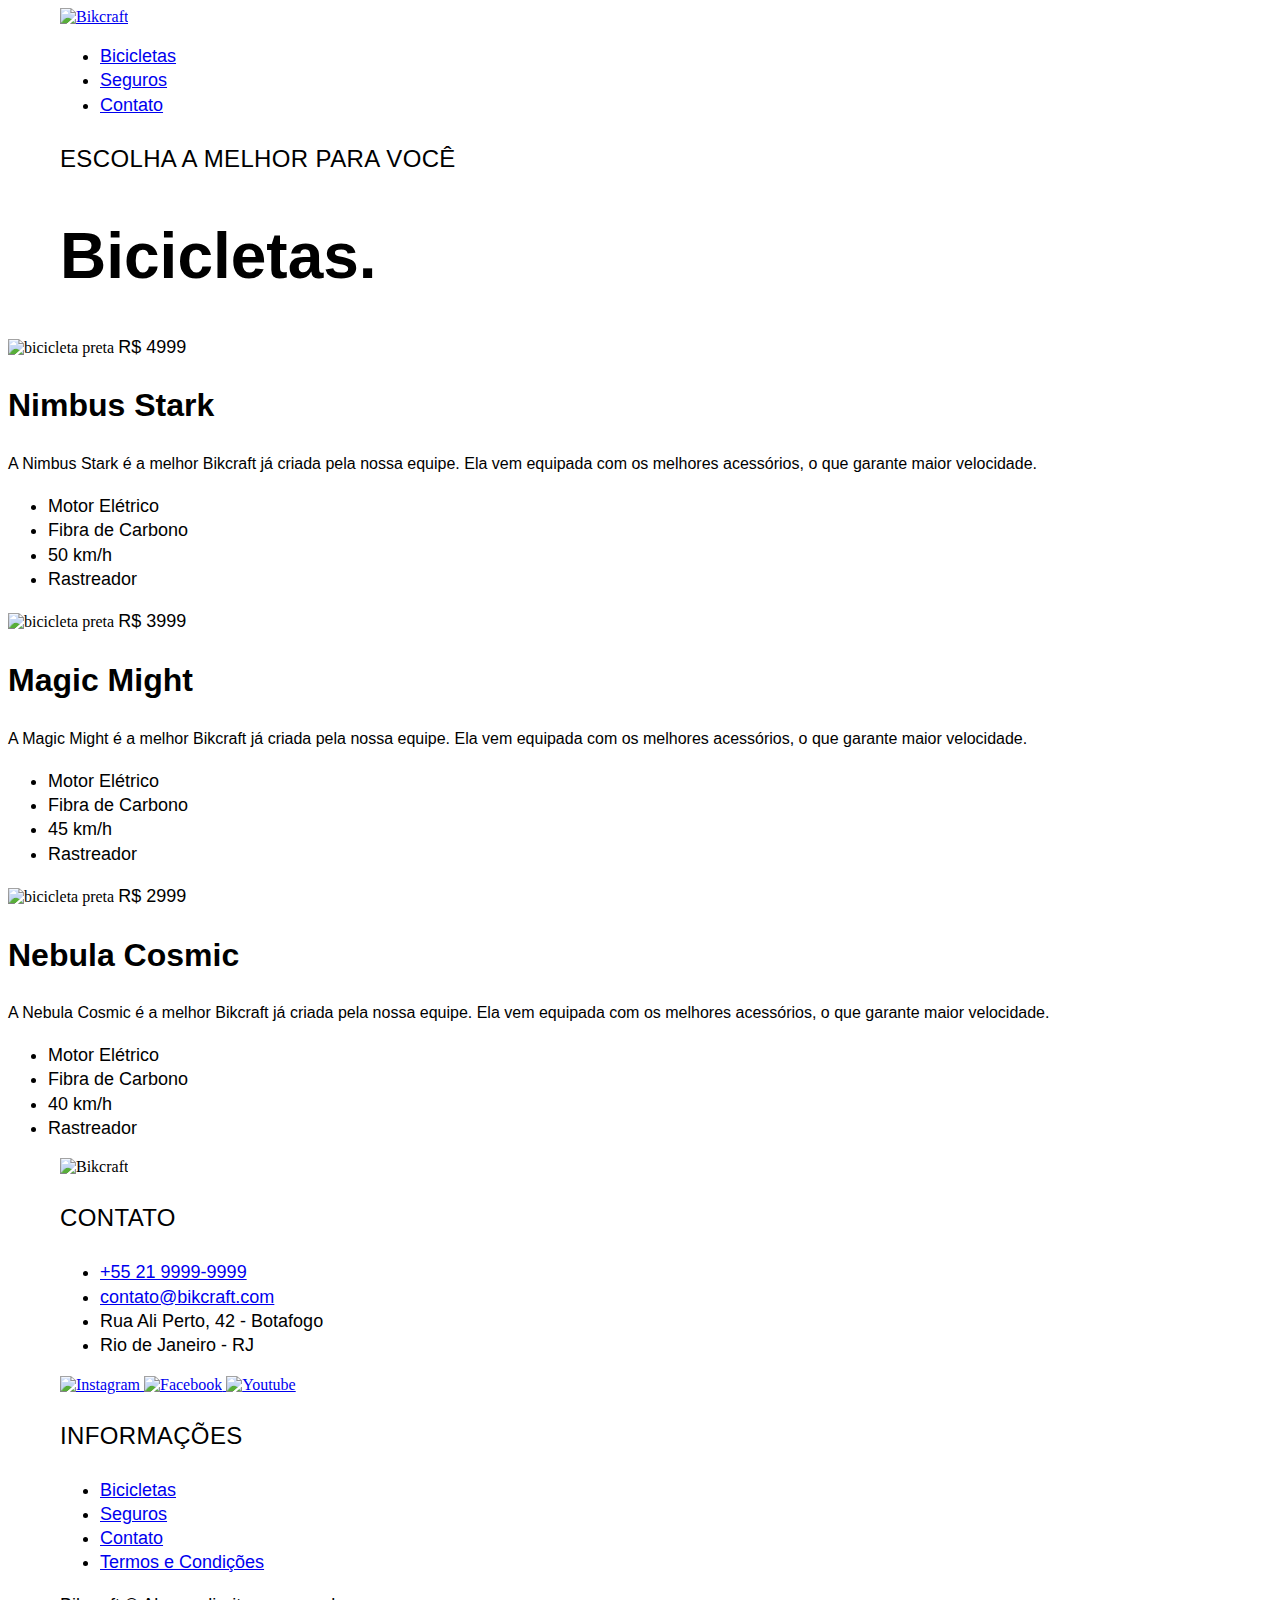
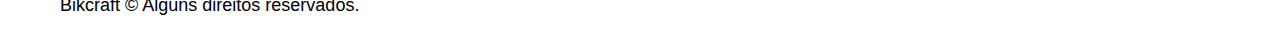
==== bicicletas.html @ 08a4503b "html: bike page" ====
<!DOCTYPE html>
<html lang="pt-br">
  <head>
    <meta charset="UTF-8" />
    <meta name="viewport" content="width=device-width, initial-scale=1.0" />

    <title>Bicicletas | Bikcraft</title>
    <meta name="description" content="Termos e condições." />

    <link rel="stylesheet" href="./assets/css/style.css" />
  </head>

  <body id="bicicletas">
    <header class="header-bg">
      <div class="header container">
        <a href="./">
          <img src="./assets/img/bikcraft.svg" alt="Bikcraft" />
        </a>

        <nav aria-label="primaria">
          <ul class="header-menu font-1-m cor-0">
            <li><a href="./bicicletas.html">Bicicletas</a></li>
            <li><a href="./seguros.html">Seguros</a></li>
            <li><a href="./contato.html">Contato</a></li>
          </ul>
        </nav>
      </div>
    </header>

    <main>
      <div class="titulo-bg">
        <div class="titulo container">
          <p class="font-2-l-b cor-5">Escolha a melhor para você</p>
          <h1 class="font-1-xxl cor-11">
            Bicicletas<span class="cor-p1">.</span>
          </h1>
        </div>
      </div>

      <div class="bicicletas-bg">
        <div class="conteiner bicicletas">
          <div class="bicicletas-imagem">
            <img
              src="./assets/img/bicicletas/nimbus.jpg"
              alt="bicicleta preta"
            />
            <span class="font-2-m cor-0">R$ 4999</span>
          </div>

          <div class="bicicletas-conteudo">
            <h2 class="font-1-xl">Nimbus Stark</h2>
            <p class="font-2-s cor-8">
              A Nimbus Stark é a melhor Bikcraft já criada pela nossa equipe.
              Ela vem equipada com os melhores acessórios, o que garante maior
              velocidade.
            </p>
            <ul class="font-1-m cor-8">
              <li>
                <img src="./assets/img/icones/eletrica.svg" alt="" />Motor
                Elétrico
              </li>

              <li>
                <img src="./assets/img/icones/carbono.svg" alt="" />Fibra de
                Carbono
              </li>

              <li>
                <img src="./assets/img/icones/velocidade.svg" alt="" />50 km/h
              </li>

              <li>
                <img
                  src="./assets/img/icones/rastreador.svg"
                  alt=""
                />Rastreador
              </li>
            </ul>
          </div>
        </div>
      </div>

      <div class="bicicletas-bg">
        <div class="conteiner bicicletas">
          <div class="bicicletas-imagem">
            <img
              src="./assets/img/bicicletas/magic.jpg"
              alt="bicicleta preta"
            />
            <span class="font-2-m cor-0">R$ 3999</span>
          </div>

          <div class="bicicletas-conteudo">
            <h2 class="font-1-xl cor-0">Magic Might</h2>
            <p class="font-2-s cor-5">
              A Magic Might é a melhor Bikcraft já criada pela nossa equipe. Ela
              vem equipada com os melhores acessórios, o que garante maior
              velocidade.
            </p>
            <ul class="font-1-m cor-5">
              <li>
                <img src="./assets/img/icones/eletrica.svg" alt="" />Motor
                Elétrico
              </li>

              <li>
                <img src="./assets/img/icones/carbono.svg" alt="" />Fibra de
                Carbono
              </li>

              <li>
                <img src="./assets/img/icones/velocidade.svg" alt="" />45 km/h
              </li>

              <li>
                <img
                  src="./assets/img/icones/rastreador.svg"
                  alt=""
                />Rastreador
              </li>
            </ul>
          </div>
        </div>
      </div>

      <div class="bicicletas-bg">
        <div class="conteiner bicicletas">
          <div class="bicicletas-imagem">
            <img
              src="./assets/img/bicicletas/nebula.jpg"
              alt="bicicleta preta"
            />
            <span class="font-2-m cor-0">R$ 2999</span>
          </div>

          <div class="bicicletas-conteudo">
            <h2 class="font-1-xl">Nebula Cosmic</h2>
            <p class="font-2-s cor-8">
              A Nebula Cosmic é a melhor Bikcraft já criada pela nossa equipe.
              Ela vem equipada com os melhores acessórios, o que garante maior
              velocidade.
            </p>
            <ul class="font-1-m cor-8">
              <li>
                <img src="./assets/img/icones/eletrica.svg" alt="" />Motor
                Elétrico
              </li>

              <li>
                <img src="./assets/img/icones/carbono.svg" alt="" />Fibra de
                Carbono
              </li>

              <li>
                <img src="./assets/img/icones/velocidade.svg" alt="" />40 km/h
              </li>

              <li>
                <img
                  src="./assets/img/icones/rastreador.svg"
                  alt=""
                />Rastreador
              </li>
            </ul>
          </div>
        </div>
      </div>
    </main>

    <footer class="footer-bg">
      <div class="footer container">
        <img src="./assets/img/bikcraft.svg" alt="Bikcraft" />
        <div class="footer-contato">
          <h3 class="font-2-l-b cor-0">Contato</h3>
          <ul class="font-2-m cor-5">
            <li><a href="tel:+552199999999">+55 21 9999-9999</a></li>
            <li>
              <a href="mailto:contato@bikcraft.com">contato@bikcraft.com</a>
            </li>
            <li>Rua Ali Perto, 42 - Botafogo</li>
            <li>Rio de Janeiro - RJ</li>
          </ul>
          <div class="footer-redes">
            <a href="./">
              <img src="./assets/img/redes/instagram.svg" alt="Instagram" />
            </a>
            <a href="./">
              <img src="./assets/img/redes/facebook.svg" alt="Facebook" />
            </a>
            <a href="./">
              <img src="./assets/img/redes/youtube.svg" alt="Youtube" />
            </a>
          </div>
        </div>
        <div class="footer-informacoes">
          <h3 class="font-2-l-b cor-0">Informações</h3>
          <nav>
            <ul class="font-1-m cor-5">
              <li><a href="./bicicletas.html">Bicicletas</a></li>
              <li><a href="./seguros.html">Seguros</a></li>
              <li><a href="./contato.html">Contato</a></li>
              <li><a href="./termos.html">Termos e Condições</a></li>
            </ul>
          </nav>
        </div>
        <p class="footer-copy font-2-m cor-6">
          Bikcraft © Alguns direitos reservados.
        </p>
      </div>
    </footer>
  </body>
</html>
---- assets/css/style.css ----
@import "./global/global.css";
@import "./utilities/cores.css";
@import "./utilities/components.css";

/* Utilidades */
@import "./utilities/tipografia.css";

/* Header */
@import "./global/header.css";
@import "./global/footer.css";

/* Home */
@import "./home/intro.css";
@import "./home/tech.css";
@import "./home/parceiros.css";
@import "./home/depoimento.css";

/* Bicicletas */
@import "./bicicletas/bicicletas-lista.css";

/* Seguros */
@import "./seguros/seguros.css";

/* Termos pag */
@import "./termos/termos.css";

/* Bicicleta pag */
@import "./bicicletas/bicicletas.css";
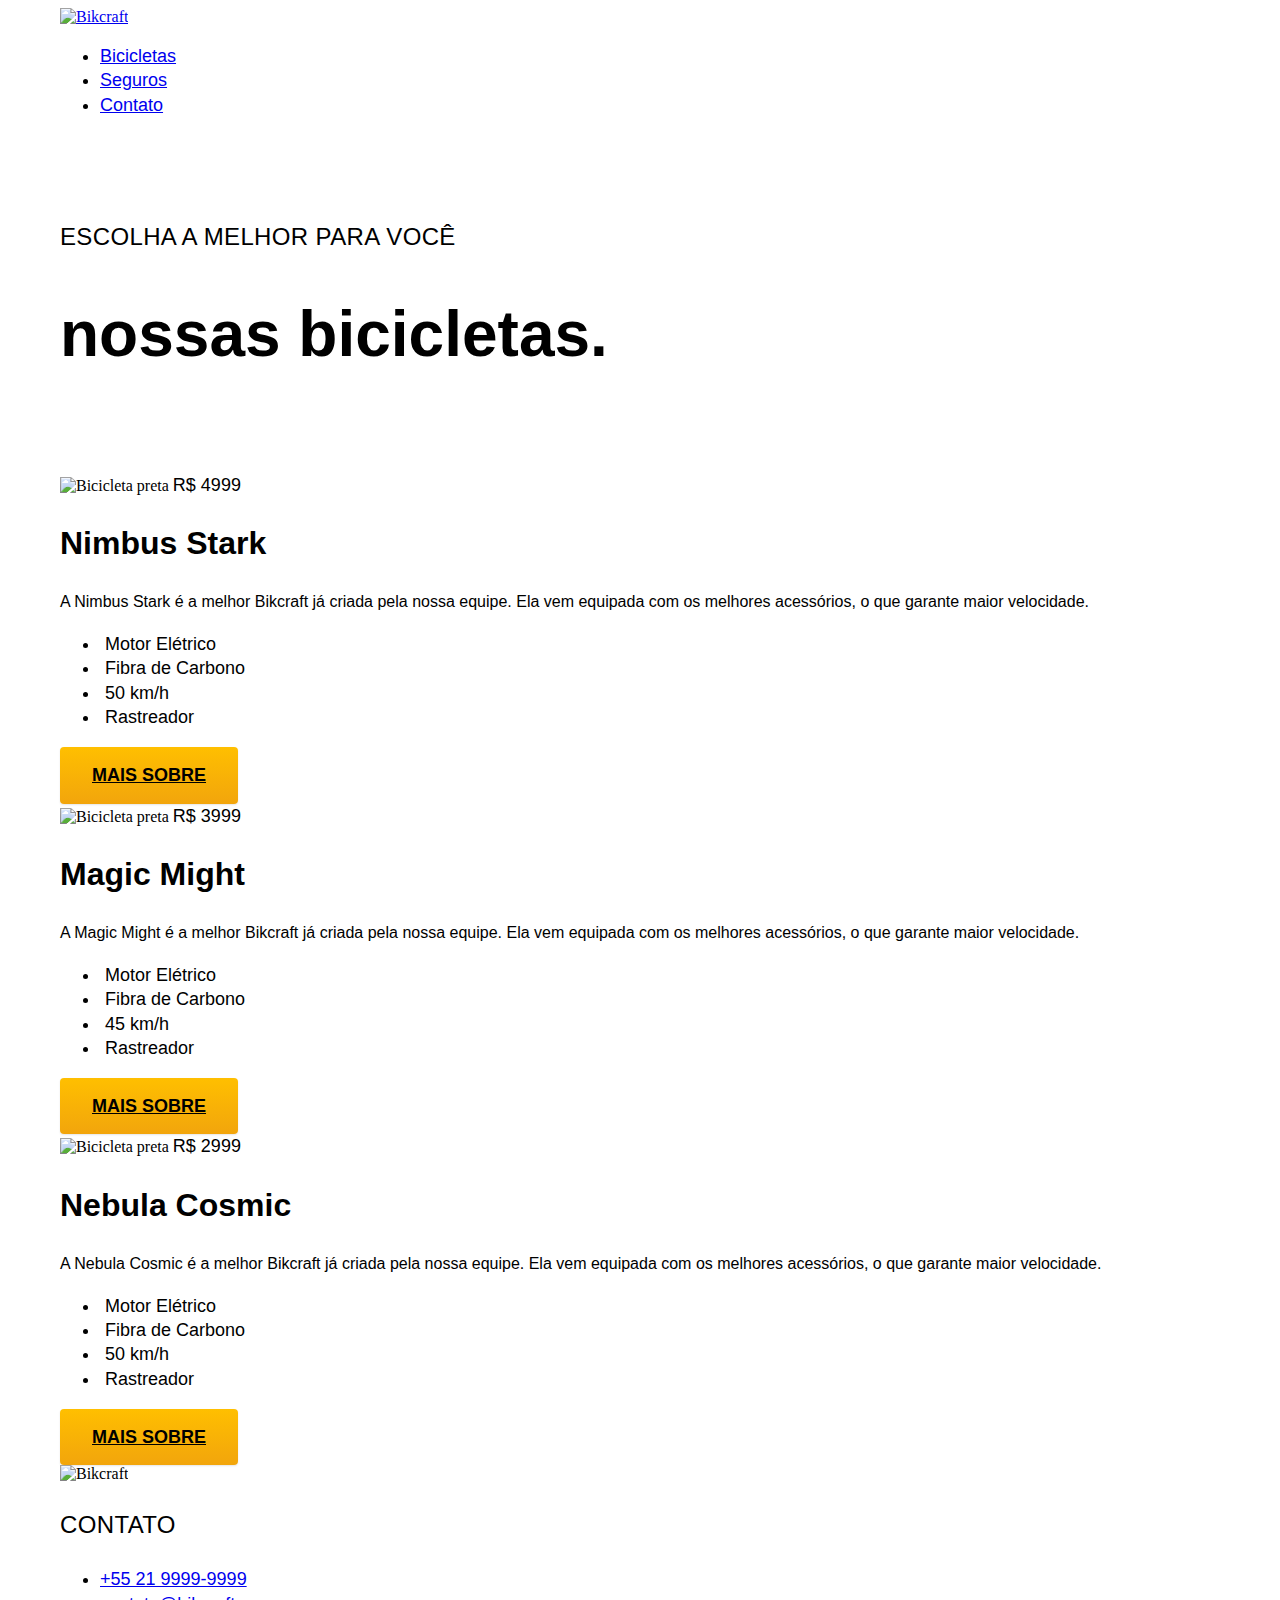
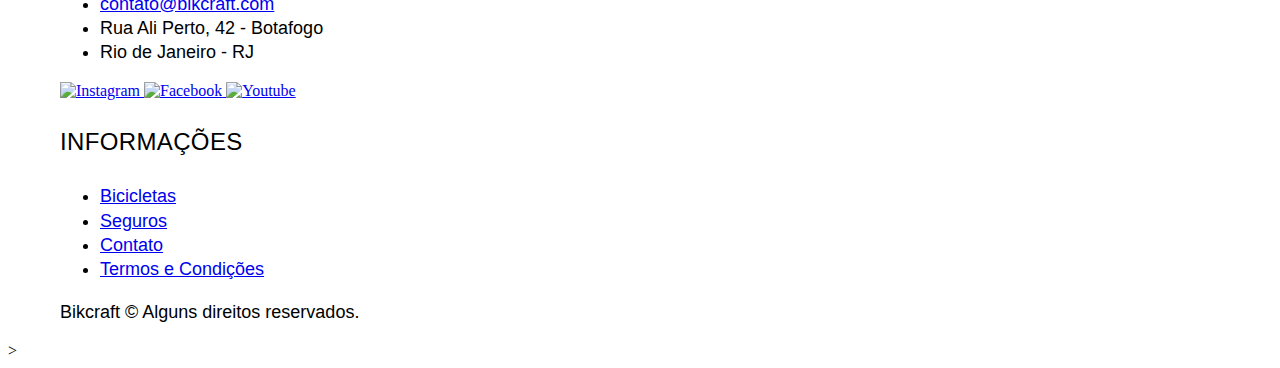
==== commit 6a3055f4: "add animations" ====
--- a/bicicletas.html
+++ b/bicicletas.html
@@ -5,7 +5,7 @@
     <meta name="viewport" content="width=device-width, initial-scale=1.0" />
 
     <title>Bicicletas | Bikcraft</title>
-    <meta name="description" content="Termos e condições." />
+    <meta name="description" content="Bicicletas" />
 
     <link rel="stylesheet" href="./assets/css/style.css" />
   </head>
@@ -31,65 +31,55 @@
       <div class="titulo-bg">
         <div class="titulo container">
           <p class="font-2-l-b cor-5">Escolha a melhor para você</p>
-          <h1 class="font-1-xxl cor-11">
-            Bicicletas<span class="cor-p1">.</span>
+          <h1 class="font-1-xxl cor-0">
+            nossas bicicletas<span class="cor-p1">.</span>
           </h1>
         </div>
       </div>
 
-      <div class="bicicletas-bg">
-        <div class="conteiner bicicletas">
-          <div class="bicicletas-imagem">
-            <img
-              src="./assets/img/bicicletas/nimbus.jpg"
-              alt="bicicleta preta"
-            />
-            <span class="font-2-m cor-0">R$ 4999</span>
-          </div>
-
-          <div class="bicicletas-conteudo">
-            <h2 class="font-1-xl">Nimbus Stark</h2>
-            <p class="font-2-s cor-8">
-              A Nimbus Stark é a melhor Bikcraft já criada pela nossa equipe.
-              Ela vem equipada com os melhores acessórios, o que garante maior
-              velocidade.
-            </p>
-            <ul class="font-1-m cor-8">
-              <li>
-                <img src="./assets/img/icones/eletrica.svg" alt="" />Motor
-                Elétrico
-              </li>
-
-              <li>
-                <img src="./assets/img/icones/carbono.svg" alt="" />Fibra de
-                Carbono
-              </li>
-
-              <li>
-                <img src="./assets/img/icones/velocidade.svg" alt="" />50 km/h
-              </li>
-
-              <li>
-                <img
-                  src="./assets/img/icones/rastreador.svg"
-                  alt=""
-                />Rastreador
-              </li>
-            </ul>
-          </div>
+      <div class="bicicletas container fadeInLeft" data-anime="200">
+        <div class="bicicletas-imagem" data-anime="400">
+          <img src="./assets/img/bicicletas/nimbus.jpg" alt="Bicicleta preta" />
+          <span class="font-2-m cor-0">R$ 4999</span>
+        </div>
+        <div class="bicicletas-conteudo">
+          <h2 class="font-1-xl">Nimbus Stark</h2>
+          <p class="font-2-s cor-8">
+            A Nimbus Stark é a melhor Bikcraft já criada pela nossa equipe. Ela
+            vem equipada com os melhores acessórios, o que garante maior
+            velocidade.
+          </p>
+          <ul class="font-1-m cor-8">
+            <li>
+              <img src="./assets/img/icones/eletrica.svg" alt="" />
+              Motor Elétrico
+            </li>
+            <li>
+              <img src="./assets/img/icones/carbono.svg" alt="" />
+              Fibra de Carbono
+            </li>
+            <li>
+              <img src="./assets/img/icones/velocidade.svg" alt="" />
+              50 km/h
+            </li>
+            <li>
+              <img src="./assets/img/icones/rastreador.svg" alt="" />
+              Rastreador
+            </li>
+          </ul>
+          <a class="botao seta" href="./bicicletas/nimbus.html">Mais Sobre</a>
         </div>
       </div>
 
       <div class="bicicletas-bg">
-        <div class="conteiner bicicletas">
-          <div class="bicicletas-imagem">
+        <div class="bicicletas container fadeInRight" data-anime="200">
+          <div class="bicicletas-imagem" data-anime="400">
             <img
               src="./assets/img/bicicletas/magic.jpg"
-              alt="bicicleta preta"
+              alt="Bicicleta preta"
             />
             <span class="font-2-m cor-0">R$ 3999</span>
           </div>
-
           <div class="bicicletas-conteudo">
             <h2 class="font-1-xl cor-0">Magic Might</h2>
             <p class="font-2-s cor-5">
@@ -99,70 +89,58 @@
             </p>
             <ul class="font-1-m cor-5">
               <li>
-                <img src="./assets/img/icones/eletrica.svg" alt="" />Motor
-                Elétrico
+                <img src="./assets/img/icones/eletrica.svg" alt="" />
+                Motor Elétrico
               </li>
-
               <li>
-                <img src="./assets/img/icones/carbono.svg" alt="" />Fibra de
-                Carbono
+                <img src="./assets/img/icones/carbono.svg" alt="" />
+                Fibra de Carbono
               </li>
-
               <li>
-                <img src="./assets/img/icones/velocidade.svg" alt="" />45 km/h
+                <img src="./assets/img/icones/velocidade.svg" alt="" />
+                45 km/h
               </li>
-
               <li>
-                <img
-                  src="./assets/img/icones/rastreador.svg"
-                  alt=""
-                />Rastreador
+                <img src="./assets/img/icones/rastreador.svg" alt="" />
+                Rastreador
               </li>
             </ul>
+            <a class="botao seta" href="./bicicletas/magic.html">Mais Sobre</a>
           </div>
         </div>
       </div>
 
-      <div class="bicicletas-bg">
-        <div class="conteiner bicicletas">
-          <div class="bicicletas-imagem">
-            <img
-              src="./assets/img/bicicletas/nebula.jpg"
-              alt="bicicleta preta"
-            />
-            <span class="font-2-m cor-0">R$ 2999</span>
-          </div>
-
-          <div class="bicicletas-conteudo">
-            <h2 class="font-1-xl">Nebula Cosmic</h2>
-            <p class="font-2-s cor-8">
-              A Nebula Cosmic é a melhor Bikcraft já criada pela nossa equipe.
-              Ela vem equipada com os melhores acessórios, o que garante maior
-              velocidade.
-            </p>
-            <ul class="font-1-m cor-8">
-              <li>
-                <img src="./assets/img/icones/eletrica.svg" alt="" />Motor
-                Elétrico
-              </li>
-
-              <li>
-                <img src="./assets/img/icones/carbono.svg" alt="" />Fibra de
-                Carbono
-              </li>
-
-              <li>
-                <img src="./assets/img/icones/velocidade.svg" alt="" />40 km/h
-              </li>
-
-              <li>
-                <img
-                  src="./assets/img/icones/rastreador.svg"
-                  alt=""
-                />Rastreador
-              </li>
-            </ul>
-          </div>
+      <div class="bicicletas container fadeInLeft" data-anime="200">
+        <div class="bicicletas-imagem" data-anime="400">
+          <img src="./assets/img/bicicletas/nebula.jpg" alt="Bicicleta preta" />
+          <span class="font-2-m cor-0">R$ 2999</span>
+        </div>
+        <div class="bicicletas-conteudo">
+          <h2 class="font-1-xl">Nebula Cosmic</h2>
+          <p class="font-2-s cor-8">
+            A Nebula Cosmic é a melhor Bikcraft já criada pela nossa equipe. Ela
+            vem equipada com os melhores acessórios, o que garante maior
+            velocidade.
+          </p>
+          <ul class="font-1-m cor-8">
+            <li>
+              <img src="./assets/img/icones/eletrica.svg" alt="" />
+              Motor Elétrico
+            </li>
+            <li>
+              <img src="./assets/img/icones/carbono.svg" alt="" />
+              Fibra de Carbono
+            </li>
+            <li>
+              <img src="./assets/img/icones/velocidade.svg" alt="" />
+              50 km/h
+            </li>
+            <li>
+              <img src="./assets/img/icones/rastreador.svg" alt="" />
+              Rastreador
+            </li>
+          </ul>
+          <a class="botao seta" href="./bicicletas/nebula.html">Mais Sobre</a>
         </div>
       </div>
     </main>
@@ -208,5 +186,8 @@
         </p>
       </div>
     </footer>
+    <script src="./js/plugins/simple-anime.js"></script>
+    <script src="./js/script.js"></script>
   </body>
+  >
 </html>
--- a/assets/css/style.css
+++ b/assets/css/style.css
@@ -1,6 +1,7 @@
 @import "./global/global.css";
 @import "./utilities/cores.css";
 @import "./utilities/components.css";
+@import "./utilities/animacao.css";
 
 /* Utilidades */
 @import "./utilities/tipografia.css";
@@ -17,9 +18,25 @@
 
 /* Bicicletas */
 @import "./bicicletas/bicicletas-lista.css";
+@import "./bicicletas/bicicleta.css";
+
+/* Bicicleta */
+@import "./bicicleta/bicicleta.css";
+@import "./bicicleta/seguro.css";
 
 /* Seguros */
 @import "./seguros/seguros.css";
+/* Vantagens pag */
+@import "./seguros/vantagens.css";
+@import "./seguros/perguntas.css";
+
+/* Contato */
+@import "./contato/contato.css";
+@import "./contato/lojas.css";
+@import "./utilities/formulario.css";
+
+/* Orçamento */
+@import "./orcamento/orcamento.css";
 
 /* Termos pag */
 @import "./termos/termos.css";
